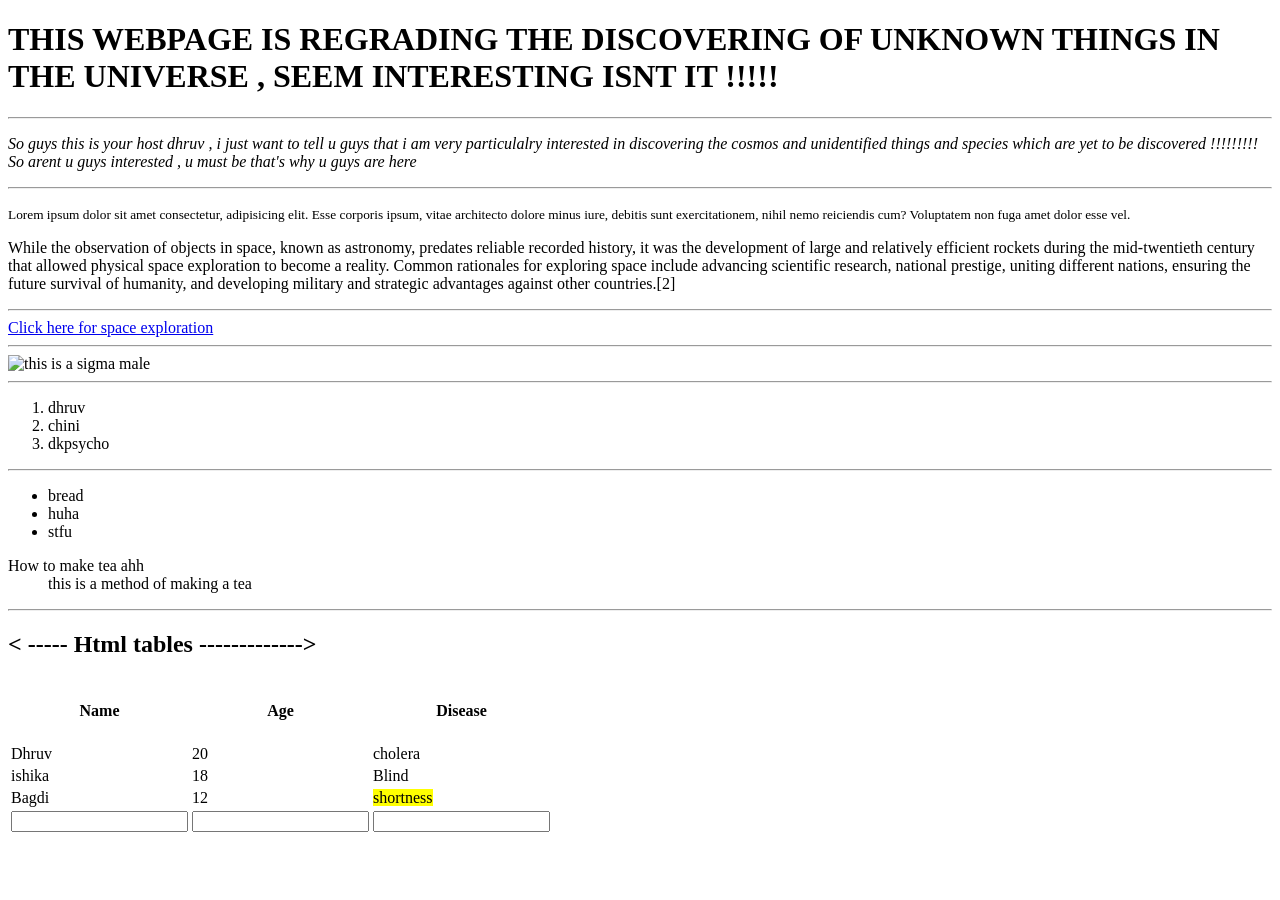
==== Html/index.html @ ab0a7617 "this is a html commit" ====
<!doctype html>
<!-- this mention thee document type which is html -->
<html lang="en">
<!-- mention the element -->

<head>
    <meta charset="UTF-8" />
    <meta name="viewport" content="width=device-width, initial-scale=1.0" />
    <title>This is my html file hehe</title>
    <style></style>
</head>

<body>
    <h1>
        THIS WEBPAGE IS REGRADING THE DISCOVERING OF UNKNOWN THINGS IN THE
        UNIVERSE , SEEM INTERESTING ISNT IT !!!!!
    </h1>
    <hr />
    <p>
        <i>So guys this is your host dhruv , i just want to tell u guys that i am
            very particulalry interested in discovering the cosmos and unidentified
            things and species which are yet to be discovered !!!!!!!!! So arent u
            guys interested , u must be that's why u guys are here
        </i>
    </p>
    <hr />
    <p>
        <small>Lorem ipsum dolor sit amet consectetur, adipisicing elit. Esse corporis
            ipsum, vitae architecto dolore minus iure, debitis sunt exercitationem,
            nihil nemo reiciendis cum? Voluptatem non fuga amet dolor esse
            vel.</small>
    </p>
    <p>
        While the observation of objects in space, known as astronomy, predates
        reliable recorded history, it was the development of large and relatively
        efficient rockets during the mid-twentieth century that allowed physical
        space exploration to become a reality. Common rationales for exploring
        space include advancing scientific research, national prestige, uniting
        different nations, ensuring the future survival of humanity, and
        developing military and strategic advantages against other countries.[2]
    </p>
    <hr />
    <a href="https://en.wikipedia.org/wiki/Space_exploration">Click here for space exploration</a>
    <hr />
    <img src="https://encrypted-tbn0.gstatic.com/images?q=tbn:ANd9GcQ65JzMy57P6FbKmAMryc_ZzySYRA-5qsa8Eg&s"
        alt="this is a sigma male" />
    <hr />
    <ol>
        <li>dhruv</li>
        <li>chini</li>
        <li>dkpsycho</li>
    </ol>
    <hr />
    <ul>
        <li>bread</li>
        <li>huha</li>
        <li>stfu</li>
    </ul>
    <dl>
        <dt>How to make tea ahh</dt>
        <dd>this is a method of making a tea</dd>
    </dl>

    <hr />
    <h2>
        < ----- Html tables ------------->
    </h2>
    <table>
        <tr>
            <th>
                <h4>Name</h4>
            </th>
            <th>
                <h4>Age</h4>
            </th>
            <th>
                <h4>Disease</h4>
            </th>
        </tr>
        <tr>
            <td>Dhruv</td>
            <td>20</td>
            <td>cholera</td>
        </tr>
        <tr>
            <td>ishika</td>
            <td>18</td>
            <td>Blind</td>
        </tr>
        <tr>
            <td>Bagdi</td>
            <td>12</td>
            <td><mark>shortness </mark></td>
        </tr>
        <tr>
            <td><input type="text"></td>
            <td><input type="number"></td>
            <td><input type="text"></td>
        </tr>
    </table>
</body>

</html>
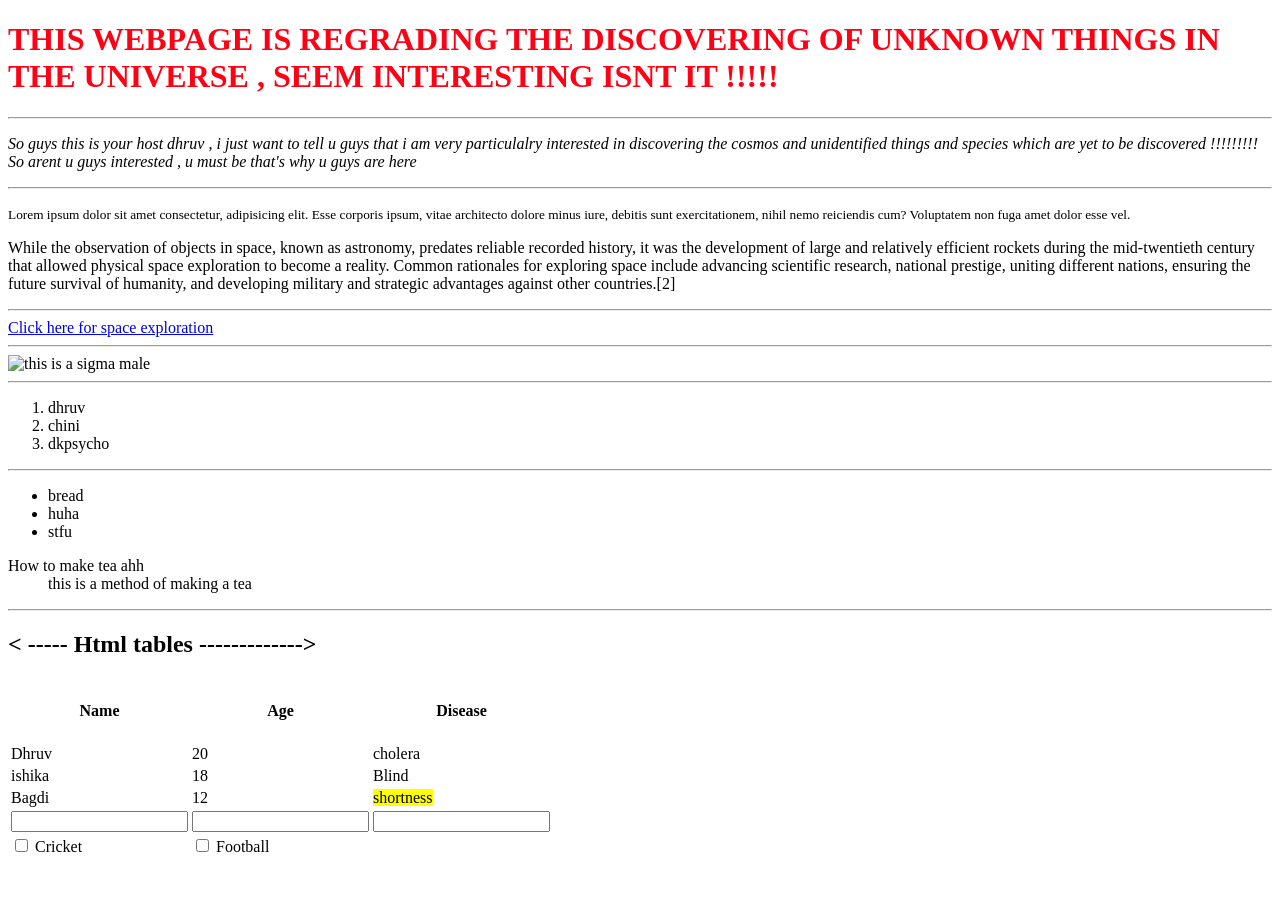
==== commit 55ec5540: "html css commit" ====
--- a/Html/index.html
+++ b/Html/index.html
@@ -1,103 +1,120 @@
 <!doctype html>
 <!-- this mention thee document type which is html -->
 <html lang="en">
-<!-- mention the element -->
+  <!-- mention the element -->
 
-<head>
+  <head>
     <meta charset="UTF-8" />
     <meta name="viewport" content="width=device-width, initial-scale=1.0" />
     <title>This is my html file hehe</title>
-    <style></style>
-</head>
+    <link rel="stylesheet" href="">
+    
+  </head>
 
-<body>
+  <body>
     <h1>
-        THIS WEBPAGE IS REGRADING THE DISCOVERING OF UNKNOWN THINGS IN THE
-        UNIVERSE , SEEM INTERESTING ISNT IT !!!!!
+      THIS WEBPAGE IS REGRADING THE DISCOVERING OF UNKNOWN THINGS IN THE
+      UNIVERSE , SEEM INTERESTING ISNT IT !!!!!
     </h1>
     <hr />
     <p>
-        <i>So guys this is your host dhruv , i just want to tell u guys that i am
-            very particulalry interested in discovering the cosmos and unidentified
-            things and species which are yet to be discovered !!!!!!!!! So arent u
-            guys interested , u must be that's why u guys are here
-        </i>
+      <i
+        >So guys this is your host dhruv , i just want to tell u guys that i am
+        very particulalry interested in discovering the cosmos and unidentified
+        things and species which are yet to be discovered !!!!!!!!! So arent u
+        guys interested , u must be that's why u guys are here
+      </i>
     </p>
     <hr />
     <p>
-        <small>Lorem ipsum dolor sit amet consectetur, adipisicing elit. Esse corporis
-            ipsum, vitae architecto dolore minus iure, debitis sunt exercitationem,
-            nihil nemo reiciendis cum? Voluptatem non fuga amet dolor esse
-            vel.</small>
+      <small
+        >Lorem ipsum dolor sit amet consectetur, adipisicing elit. Esse corporis
+        ipsum, vitae architecto dolore minus iure, debitis sunt exercitationem,
+        nihil nemo reiciendis cum? Voluptatem non fuga amet dolor esse
+        vel.</small
+      >
     </p>
     <p>
-        While the observation of objects in space, known as astronomy, predates
-        reliable recorded history, it was the development of large and relatively
-        efficient rockets during the mid-twentieth century that allowed physical
-        space exploration to become a reality. Common rationales for exploring
-        space include advancing scientific research, national prestige, uniting
-        different nations, ensuring the future survival of humanity, and
-        developing military and strategic advantages against other countries.[2]
+      While the observation of objects in space, known as astronomy, predates
+      reliable recorded history, it was the development of large and relatively
+      efficient rockets during the mid-twentieth century that allowed physical
+      space exploration to become a reality. Common rationales for exploring
+      space include advancing scientific research, national prestige, uniting
+      different nations, ensuring the future survival of humanity, and
+      developing military and strategic advantages against other countries.[2]
     </p>
     <hr />
-    <a href="https://en.wikipedia.org/wiki/Space_exploration">Click here for space exploration</a>
+    <a href="https://en.wikipedia.org/wiki/Space_exploration"
+      >Click here for space exploration</a
+    >
     <hr />
-    <img src="https://encrypted-tbn0.gstatic.com/images?q=tbn:ANd9GcQ65JzMy57P6FbKmAMryc_ZzySYRA-5qsa8Eg&s"
-        alt="this is a sigma male" />
+    <img
+      src="https://encrypted-tbn0.gstatic.com/images?q=tbn:ANd9GcQ65JzMy57P6FbKmAMryc_ZzySYRA-5qsa8Eg&s"
+      alt="this is a sigma male"
+    />
     <hr />
     <ol>
-        <li>dhruv</li>
-        <li>chini</li>
-        <li>dkpsycho</li>
+      <li>dhruv</li>
+      <li>chini</li>
+      <li>dkpsycho</li>
     </ol>
     <hr />
     <ul>
-        <li>bread</li>
-        <li>huha</li>
-        <li>stfu</li>
+      <li>bread</li>
+      <li>huha</li>
+      <li>stfu</li>
     </ul>
     <dl>
-        <dt>How to make tea ahh</dt>
-        <dd>this is a method of making a tea</dd>
+      <dt>How to make tea ahh</dt>
+      <dd>this is a method of making a tea</dd>
     </dl>
 
     <hr />
-    <h2>
-        < ----- Html tables ------------->
-    </h2>
+    <h2>< ----- Html tables -------------></h2>
     <table>
-        <tr>
-            <th>
-                <h4>Name</h4>
-            </th>
-            <th>
-                <h4>Age</h4>
-            </th>
-            <th>
-                <h4>Disease</h4>
-            </th>
-        </tr>
-        <tr>
-            <td>Dhruv</td>
-            <td>20</td>
-            <td>cholera</td>
-        </tr>
-        <tr>
-            <td>ishika</td>
-            <td>18</td>
-            <td>Blind</td>
-        </tr>
-        <tr>
-            <td>Bagdi</td>
-            <td>12</td>
-            <td><mark>shortness </mark></td>
-        </tr>
-        <tr>
-            <td><input type="text"></td>
-            <td><input type="number"></td>
-            <td><input type="text"></td>
-        </tr>
+      <tr>
+        <th>
+          <h4>Name</h4>
+        </th>
+        <th>
+          <h4>Age</h4>
+        </th>
+        <th>
+          <h4>Disease</h4>
+        </th>
+      </tr>
+      <tr>
+        <td>Dhruv</td>
+        <td>20</td>
+        <td>cholera</td>
+      </tr>
+      <tr>
+        <td>ishika</td>
+        <td>18</td>
+        <td>Blind</td>
+      </tr>
+      <tr>
+        <td>Bagdi</td>
+        <td>12</td>
+        <td><mark>shortness </mark></td>
+      </tr>
+      <tr>
+        <td><input type="text" /></td>
+        <td><input type="number" /></td>
+        <td><input type="text" /></td>
+      </tr>
+      <tr>
+        <td><input type="checkbox" /> Cricket</td>
+        <td><input type="checkbox" /> Football</td>
+      </tr>
     </table>
-</body>
 
-</html>+    <style>
+h1{
+  color: rgb(255, 0, 21);
+}
+
+
+    </style>
+  </body>
+</html>
